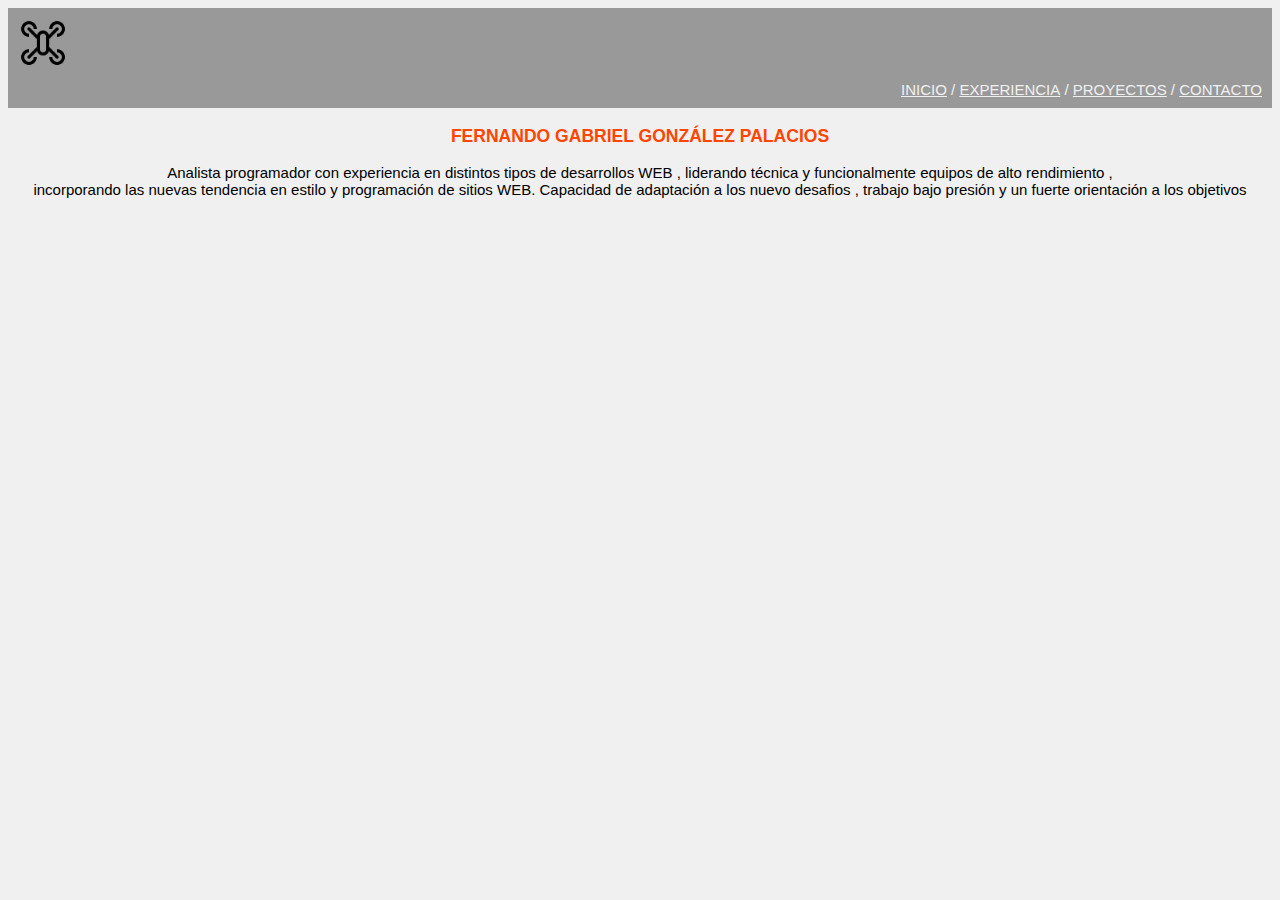
==== index.html @ 9b746f24 "index.html" ====
<!DOCTYPE html>
<html>
    <head>
        <link rel="stylesheet" href="css/estilo.css" >
        <title>FERNANDO GONZALEZ PALACIOS</title>
     </head>   
     <body>
        <header>
            <div id="header">
                <img src="img/drone_icon.png" width="50px" id="logo">
                <nav id="menu">
                    <a href="inicio.html" >INICIO</a>&nbsp;/
                    <a href="experiencia.html" >EXPERIENCIA</a>&nbsp;/
                    <a href="proyectos.html" >PROYECTOS</a>&nbsp;/
                    <a href="contacto.html" >CONTACTO</a>
                </nav>
            </div>
         </header>    
        <div id="content">   
            <h3>FERNANDO GABRIEL GONZÁLEZ PALACIOS</h3>
            <div id="contenido-quiensoy">
                <p>
                    Analista programador con experiencia en distintos tipos de desarrollos WEB ,
                    liderando técnica y funcionalmente equipos de alto rendimiento ,<br>
                    incorporando las nuevas tendencia en estilo y programación de sitios WEB.
                    Capacidad de adaptación a los nuevo desafios , trabajo bajo presión y un fuerte orientación a los objetivos
                </p>
            </div>
        </div>
     </body>    
    <footer></footer>
</html>
---- css/estilo.css ----
body {
    background-color: #F0F0F0;
    font-family: 'Gill Sans', 'Gill Sans MT', Calibri, 'Trebuchet MS', sans-serif;
    font-size: 15px;
}
h3{
    text-align: center;
}
#menu{
    text-align: right;
    padding-bottom: 10px;
    padding-right: 10px;
    color: #F0F0F0;
 }
 #menu>a{
     color: #F0F0F0;
 }
#header{
    background-color: #999999;
}
#logo{
    padding: 10px;
}
h3{
    color:orangered;
}
#contenido-quiensoy{
    text-align: center;
}
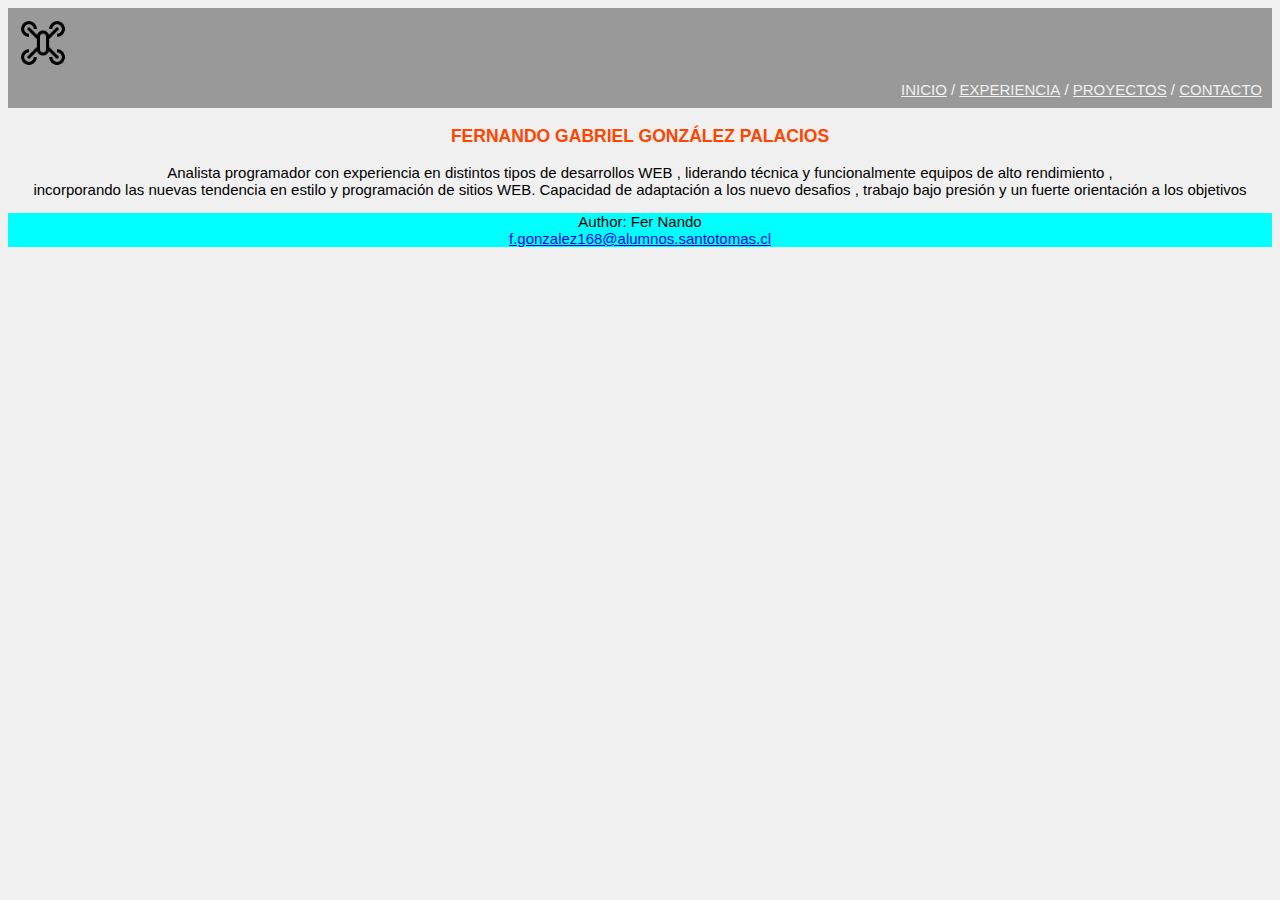
==== commit 7451bb5a: "final" ====
--- a/index.html
+++ b/index.html
@@ -5,11 +5,12 @@
         <title>FERNANDO GONZALEZ PALACIOS</title>
      </head>   
      <body>
+        <!-- BARRA DE NAVEGACION --> 
         <header>
             <div id="header">
                 <img src="img/drone_icon.png" width="50px" id="logo">
                 <nav id="menu">
-                    <a href="inicio.html" >INICIO</a>&nbsp;/
+                    <a href="index.html" >INICIO</a>&nbsp;/
                     <a href="experiencia.html" >EXPERIENCIA</a>&nbsp;/
                     <a href="proyectos.html" >PROYECTOS</a>&nbsp;/
                     <a href="contacto.html" >CONTACTO</a>
@@ -17,6 +18,7 @@
             </div>
          </header>    
         <div id="content">   
+            <!-- RESUMEN INICIAL  --> 
             <h3>FERNANDO GABRIEL GONZÁLEZ PALACIOS</h3>
             <div id="contenido-quiensoy">
                 <p>
@@ -28,5 +30,8 @@
             </div>
         </div>
      </body>    
-    <footer></footer>
+     <footer>
+        <p>Author: Fer Nando<br>
+        <a href="mailto:f.gonzalez168@alumnos.santotomas.cl">f.gonzalez168@alumnos.santotomas.cl</a></p>
+    </footer>
 </html>--- a/css/estilo.css
+++ b/css/estilo.css
@@ -1,3 +1,5 @@
+
+/*Definiciones básicas de la pagina*/
 body {
     background-color: #F0F0F0;
     font-family: 'Gill Sans', 'Gill Sans MT', Calibri, 'Trebuchet MS', sans-serif;
@@ -6,21 +8,33 @@
 h3{
     text-align: center;
 }
+footer{
+    text-align: center;
+    background-color: aqua;
+}
+/*Definiciones para la barra de navegación*/
 #menu{
     text-align: right;
     padding-bottom: 10px;
     padding-right: 10px;
     color: #F0F0F0;
  }
+
+ /*Definiciones para los links la barra de navegación*/
  #menu>a{
      color: #F0F0F0;
  }
-#header{
+
+/*Definiciones el encabezado selector por etiqueta*/
+header{
     background-color: #999999;
 }
+
+/*Definiciones el logo selector por ID*/
 #logo{
     padding: 10px;
 }
+
 h3{
     color:orangered;
 }
